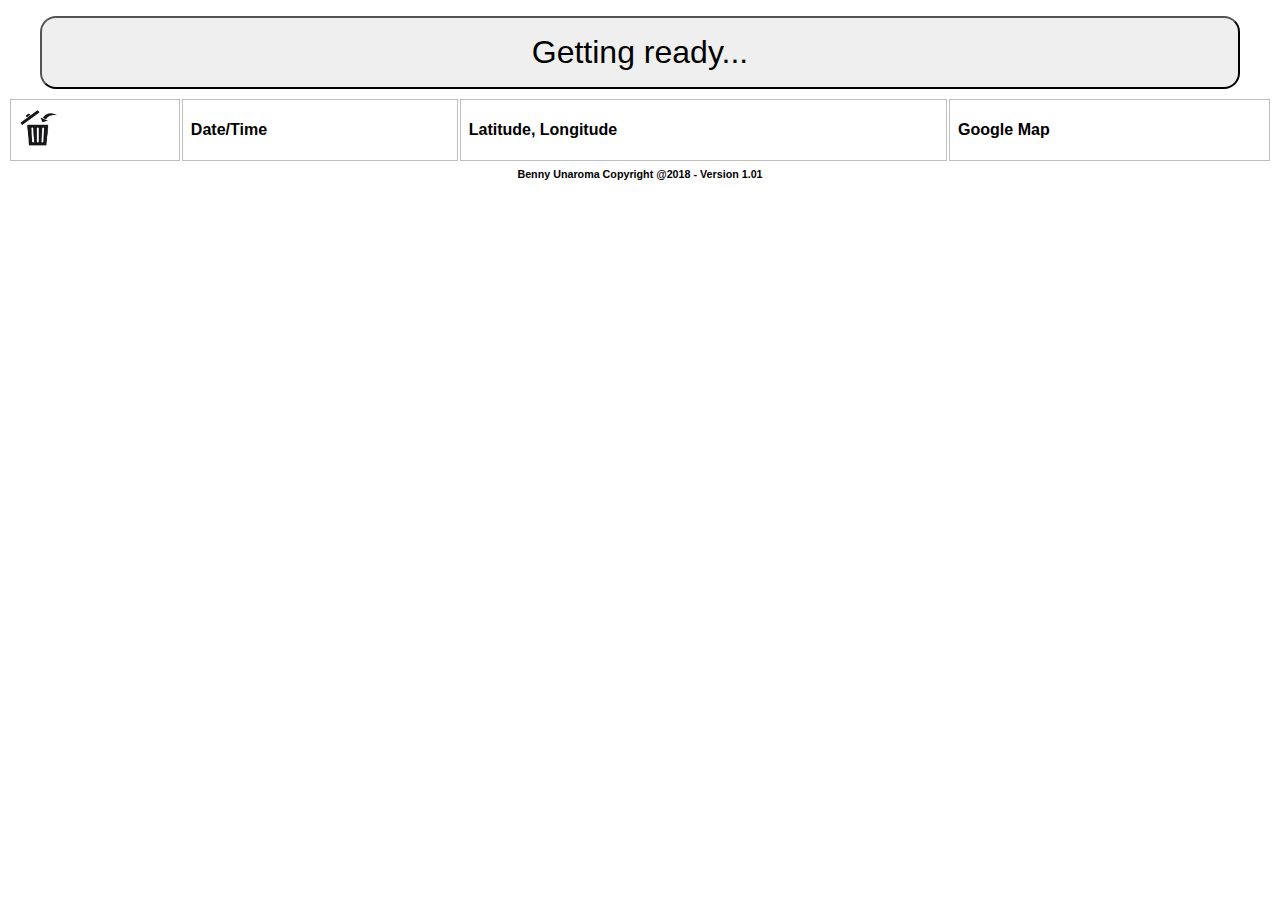
==== index.html @ ed57f383 "troubleshooting google analytic js" ====
<!DOCTYPE html><html manifest="WhereDidIPark.appcache"><head>
<script async src="https://www.googletagmanager.com/gtag/js?id=UA-114112536-1"></script>
<script>
  window.dataLayer = window.dataLayer || [];
  function gtag(){dataLayer.push(arguments);}
  gtag('js', new Date());
  gtag('config', 'UA-114112536-1');
</script><link rel="stylesheet" type="text/css" href="index.min.css"><link rel="icon" href="media/favicon.png" type="image/png" sizes="16x16"><title>Where Did I Park?</title><meta http-equiv="Cache-Control" content="no-store"><meta http-equiv="Cache-Control" content="no-cache"><meta http-equiv="Pragma" content="no-cache"><meta name="keywords" content="Where did I park?, HTML5 Offline Responsive Design"><meta name="viewport" content="width=device-width,initial-scale=1"></head><body id="app"><video autoplay id="tempVideo"></video><canvas id="tempCanvas"></canvas><audio controls autoplay id="tempAudio"><source src="media/soundCamera.ogg" type="audio/ogg"><source src="media/soundCamera.mp3" type="audio/mpeg"></audio><button id="btnSaveCurrentLocation">Getting ready...</button><table id="locationHistory" class="location-history"><thead><tr><th><img src="media/iconDelete.png" id="btnClearLocationHistory" alt="Delete All" height="40" width="40"></th><th>Date/Time</th><th>Latitude, Longitude</th><th>Google Map</th></tr></thead><tbody id="locationHistoryBody"></tbody></table><h6 id="version">Benny Unaroma Copyright @2018 - Version 1.01</h6><script src="js.min.js"></script></body></html>
---- index.min.css ----
#tempAudio,#tempCanvas,#tempVideo{display:none}*{font-family:'Franklin Gothic Medium','Arial Narrow',Arial,sans-serif}body{text-align:center}#btnSaveCurrentLocation{width:95%;font-size:2em;text-align:center;margin-top:.25em;margin-bottom:.25em;padding:.5em;border-radius:.5em}#locationHistory{width:100%;margin:auto}.location-history td,.location-history th{text-align:left;padding:.5em;border:1px solid #BEBEBE}#tempVideo,div.photo img{border-radius:.5em}div.photo,div.photo img{border-bottom:#00E 1px solid}#tempVideo{width:95%;margin:auto}#version{margin-top:.5em}#logs{width:95%;padding:.5em;color:#777}
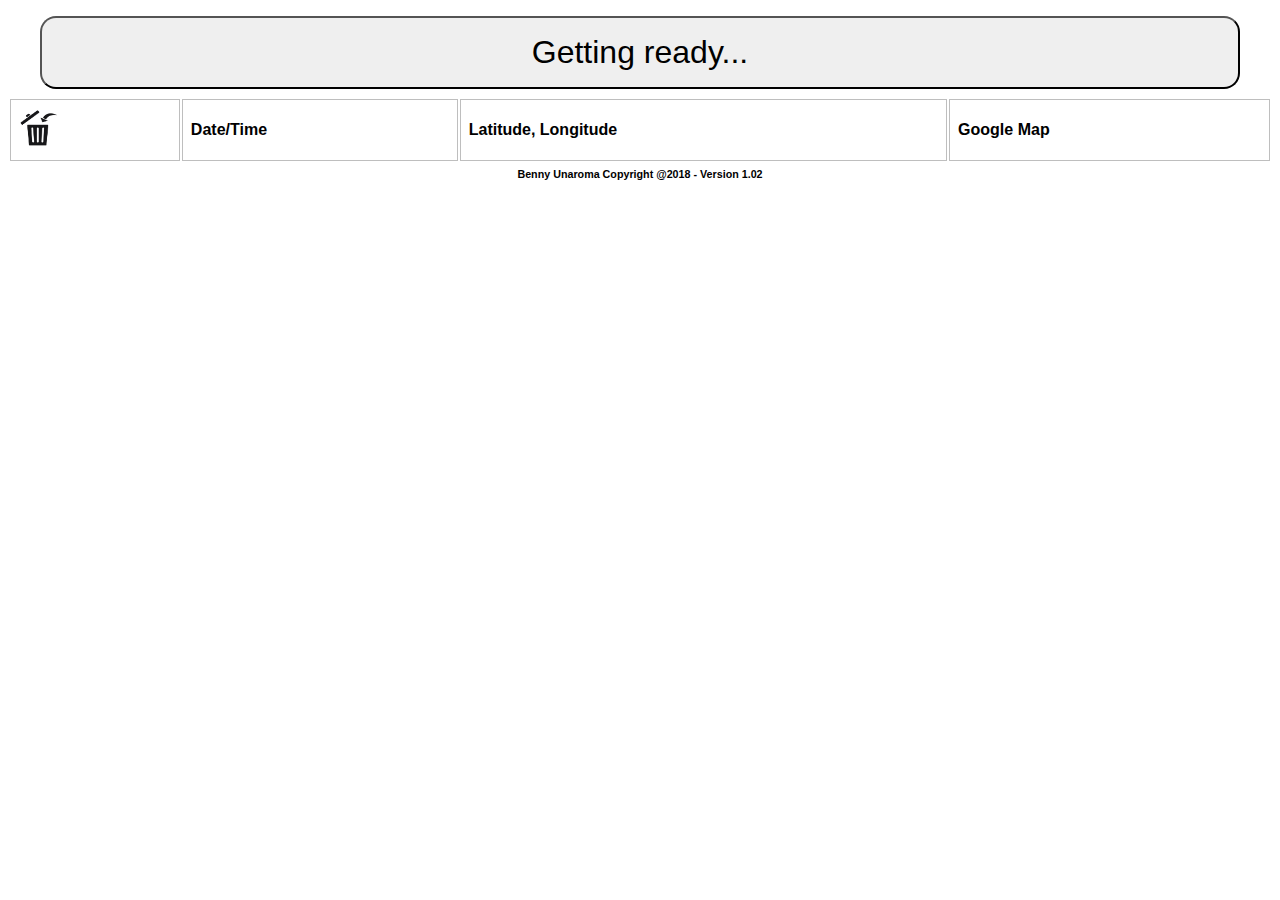
==== commit c38e86ab: "fixed version" ====
--- a/index.html
+++ b/index.html
@@ -5,4 +5,4 @@
   function gtag(){dataLayer.push(arguments);}
   gtag('js', new Date());
   gtag('config', 'UA-114112536-1');
-</script><link rel="stylesheet" type="text/css" href="index.min.css"><link rel="icon" href="media/favicon.png" type="image/png" sizes="16x16"><title>Where Did I Park?</title><meta http-equiv="Cache-Control" content="no-store"><meta http-equiv="Cache-Control" content="no-cache"><meta http-equiv="Pragma" content="no-cache"><meta name="keywords" content="Where did I park?, HTML5 Offline Responsive Design"><meta name="viewport" content="width=device-width,initial-scale=1"></head><body id="app"><video autoplay id="tempVideo"></video><canvas id="tempCanvas"></canvas><audio controls autoplay id="tempAudio"><source src="media/soundCamera.ogg" type="audio/ogg"><source src="media/soundCamera.mp3" type="audio/mpeg"></audio><button id="btnSaveCurrentLocation">Getting ready...</button><table id="locationHistory" class="location-history"><thead><tr><th><img src="media/iconDelete.png" id="btnClearLocationHistory" alt="Delete All" height="40" width="40"></th><th>Date/Time</th><th>Latitude, Longitude</th><th>Google Map</th></tr></thead><tbody id="locationHistoryBody"></tbody></table><h6 id="version">Benny Unaroma Copyright @2018 - Version 1.01</h6><script src="js.min.js"></script></body></html>+</script><link rel="stylesheet" type="text/css" href="index.min.css"><link rel="icon" href="media/favicon.png" type="image/png" sizes="16x16"><title>Where Did I Park?</title><meta http-equiv="Cache-Control" content="no-store"><meta http-equiv="Cache-Control" content="no-cache"><meta http-equiv="Pragma" content="no-cache"><meta name="keywords" content="Where did I park?, HTML5 Offline Responsive Design"><meta name="viewport" content="width=device-width,initial-scale=1"></head><body id="app"><video autoplay id="tempVideo"></video><canvas id="tempCanvas"></canvas><audio controls autoplay id="tempAudio"><source src="media/soundCamera.ogg" type="audio/ogg"><source src="media/soundCamera.mp3" type="audio/mpeg"></audio><button id="btnSaveCurrentLocation">Getting ready...</button><table id="locationHistory" class="location-history"><thead><tr><th><img src="media/iconDelete.png" id="btnClearLocationHistory" alt="Delete All" height="40" width="40"></th><th>Date/Time</th><th>Latitude, Longitude</th><th>Google Map</th></tr></thead><tbody id="locationHistoryBody"></tbody></table><h6 id="version">Benny Unaroma Copyright @2018 - Version 1.02</h6><script src="js.min.js"></script></body></html>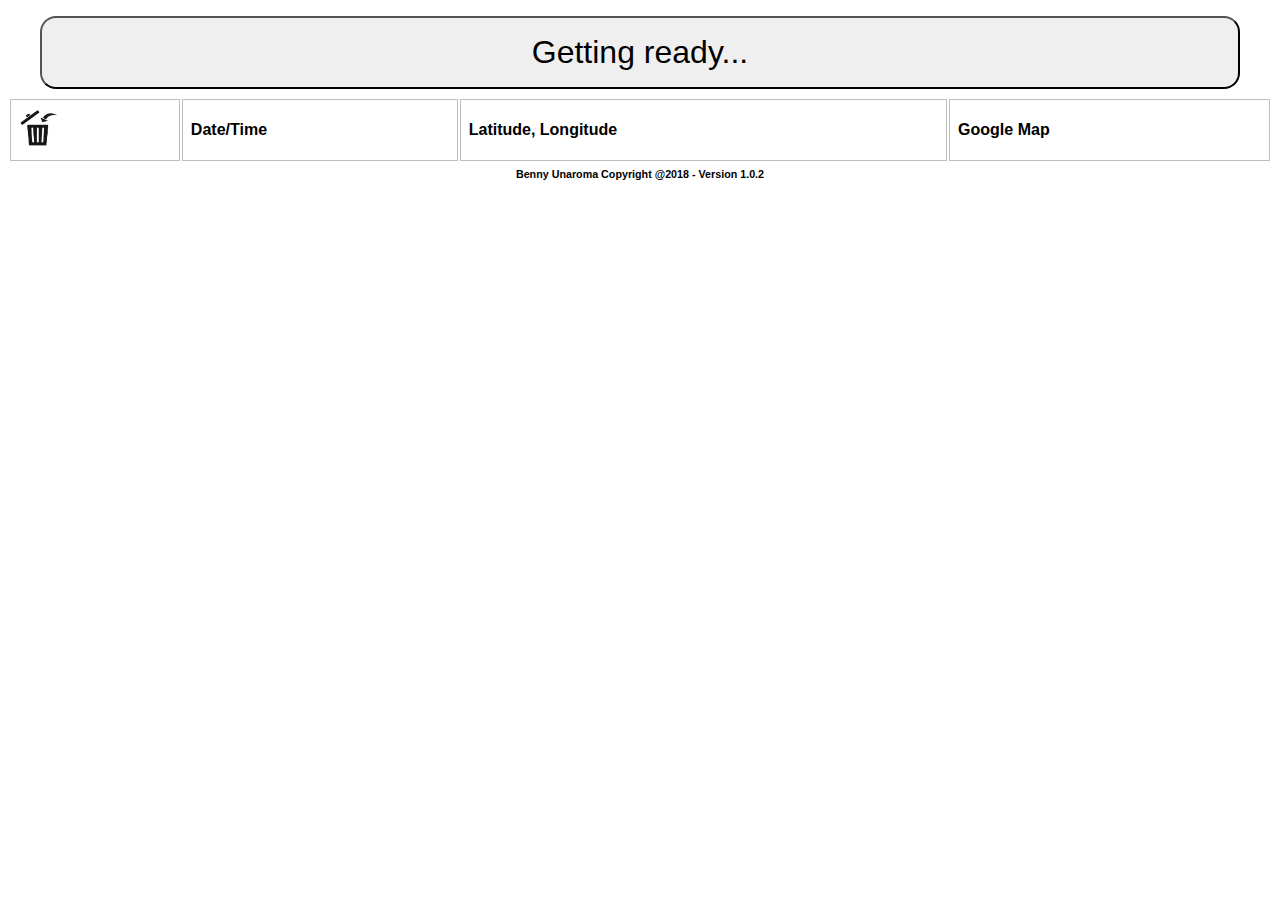
==== commit 8fbfa28a: "release 1.0.2" ====
--- a/index.html
+++ b/index.html
@@ -1,8 +1,4 @@
-<!DOCTYPE html><html manifest="WhereDidIPark.appcache"><head>
-<script async src="https://www.googletagmanager.com/gtag/js?id=UA-114112536-1"></script>
-<script>
-  window.dataLayer = window.dataLayer || [];
-  function gtag(){dataLayer.push(arguments);}
-  gtag('js', new Date());
-  gtag('config', 'UA-114112536-1');
-</script><link rel="stylesheet" type="text/css" href="index.min.css"><link rel="icon" href="media/favicon.png" type="image/png" sizes="16x16"><title>Where Did I Park?</title><meta http-equiv="Cache-Control" content="no-store"><meta http-equiv="Cache-Control" content="no-cache"><meta http-equiv="Pragma" content="no-cache"><meta name="keywords" content="Where did I park?, HTML5 Offline Responsive Design"><meta name="viewport" content="width=device-width,initial-scale=1"></head><body id="app"><video autoplay id="tempVideo"></video><canvas id="tempCanvas"></canvas><audio controls autoplay id="tempAudio"><source src="media/soundCamera.ogg" type="audio/ogg"><source src="media/soundCamera.mp3" type="audio/mpeg"></audio><button id="btnSaveCurrentLocation">Getting ready...</button><table id="locationHistory" class="location-history"><thead><tr><th><img src="media/iconDelete.png" id="btnClearLocationHistory" alt="Delete All" height="40" width="40"></th><th>Date/Time</th><th>Latitude, Longitude</th><th>Google Map</th></tr></thead><tbody id="locationHistoryBody"></tbody></table><h6 id="version">Benny Unaroma Copyright @2018 - Version 1.02</h6><script src="js.min.js"></script></body></html>+<!DOCTYPE html><html manifest="WhereDidIPark.appcache"><head><script async src="https://www.googletagmanager.com/gtag/js?id=UA-114112536-1"></script><script>window.dataLayer = window.dataLayer || [];
+        function gtag(){dataLayer.push(arguments);}
+        gtag('js', new Date());
+        gtag('config', 'UA-114112536-1');</script><link rel="stylesheet" type="text/css" href="index.min.css"><link rel="icon" href="media/favicon.png" type="image/png" sizes="16x16"><title>Where Did I Park?</title><meta http-equiv="Cache-Control" content="no-store"><meta http-equiv="Cache-Control" content="no-cache"><meta http-equiv="Pragma" content="no-cache"><meta name="keywords" content="Where did I park?, HTML5 Offline Responsive Design"><meta name="viewport" content="width=device-width,initial-scale=1"></head><body id="app"><video autoplay id="tempVideo"></video><canvas id="tempCanvas"></canvas><audio controls autoplay id="tempAudio"><source src="media/soundCamera.ogg" type="audio/ogg"><source src="media/soundCamera.mp3" type="audio/mpeg"></audio><button id="btnSaveCurrentLocation">Getting ready...</button><table id="locationHistory" class="location-history"><thead><tr><th><img src="media/iconDelete.png" id="btnClearLocationHistory" alt="Delete All" height="40" width="40"></th><th>Date/Time</th><th>Latitude, Longitude</th><th>Google Map</th></tr></thead><tbody id="locationHistoryBody"></tbody></table><h6 id="version">Benny Unaroma Copyright @2018 - Version 1.0.2</h6><script src="js.min.js"></script></body></html>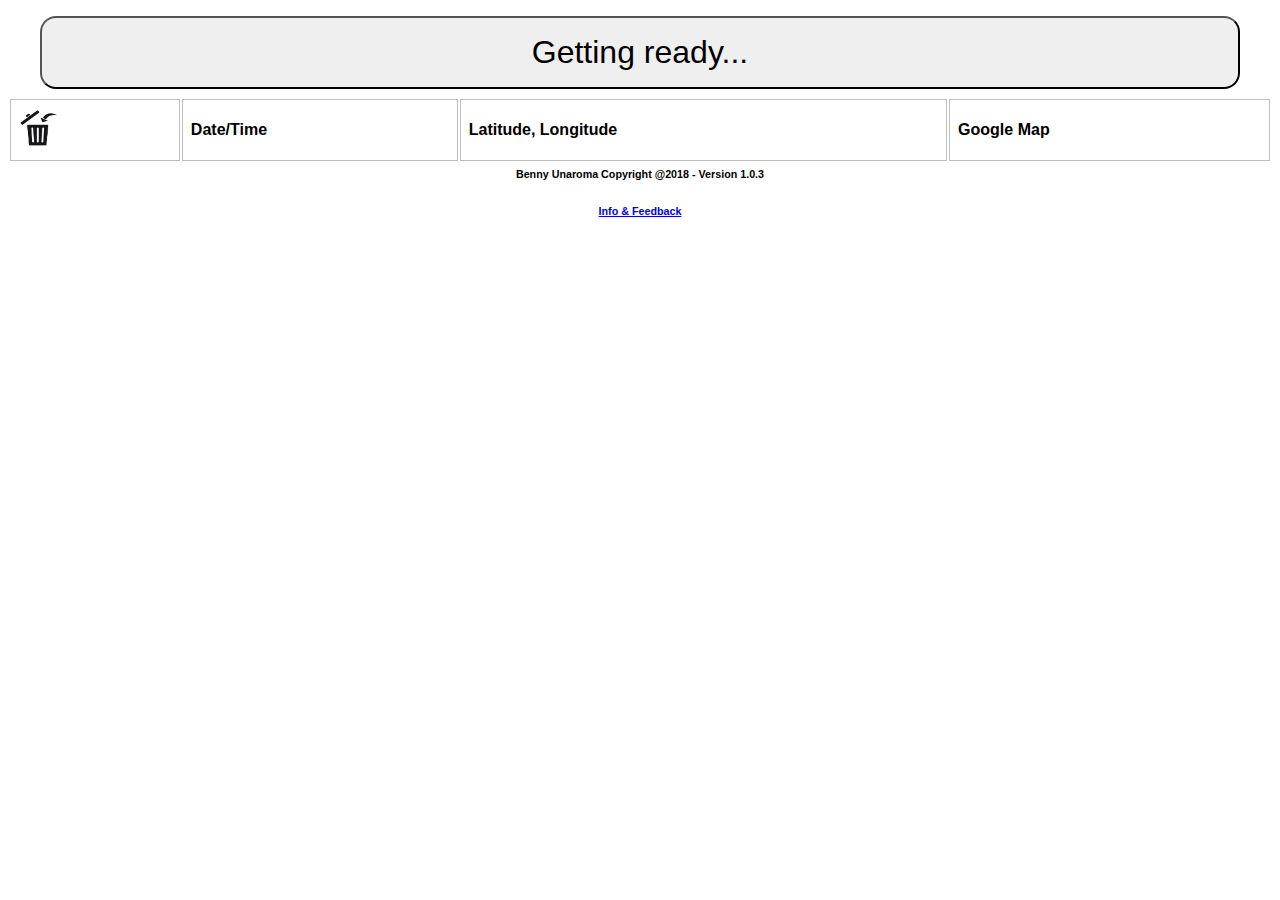
==== commit 0074e317: "added Info & Feedback link to blog" ====
--- a/index.html
+++ b/index.html
@@ -1,4 +1,4 @@
 <!DOCTYPE html><html manifest="WhereDidIPark.appcache"><head><script async src="https://www.googletagmanager.com/gtag/js?id=UA-114112536-1"></script><script>window.dataLayer = window.dataLayer || [];
         function gtag(){dataLayer.push(arguments);}
         gtag('js', new Date());
-        gtag('config', 'UA-114112536-1');</script><link rel="stylesheet" type="text/css" href="index.min.css"><link rel="icon" href="media/favicon.png" type="image/png" sizes="16x16"><title>Where Did I Park?</title><meta http-equiv="Cache-Control" content="no-store"><meta http-equiv="Cache-Control" content="no-cache"><meta http-equiv="Pragma" content="no-cache"><meta name="keywords" content="Where did I park?, HTML5 Offline Responsive Design"><meta name="viewport" content="width=device-width,initial-scale=1"></head><body id="app"><video autoplay id="tempVideo"></video><canvas id="tempCanvas"></canvas><audio controls autoplay id="tempAudio"><source src="media/soundCamera.ogg" type="audio/ogg"><source src="media/soundCamera.mp3" type="audio/mpeg"></audio><button id="btnSaveCurrentLocation">Getting ready...</button><table id="locationHistory" class="location-history"><thead><tr><th><img src="media/iconDelete.png" id="btnClearLocationHistory" alt="Delete All" height="40" width="40"></th><th>Date/Time</th><th>Latitude, Longitude</th><th>Google Map</th></tr></thead><tbody id="locationHistoryBody"></tbody></table><h6 id="version">Benny Unaroma Copyright @2018 - Version 1.0.2</h6><script src="js.min.js"></script></body></html>+        gtag('config', 'UA-114112536-1');</script><link rel="stylesheet" type="text/css" href="index.min.css"><link rel="icon" href="media/favicon.png" type="image/png" sizes="16x16"><title>Where Did I Park?</title><meta http-equiv="Cache-Control" content="no-store"><meta http-equiv="Cache-Control" content="no-cache"><meta http-equiv="Pragma" content="no-cache"><meta name="keywords" content="Where did I park?, HTML5 Offline Responsive Design"><meta name="viewport" content="width=device-width,initial-scale=1"></head><body id="app"><video autoplay id="tempVideo"></video><canvas id="tempCanvas"></canvas><audio controls autoplay id="tempAudio"><source src="media/soundCamera.ogg" type="audio/ogg"><source src="media/soundCamera.mp3" type="audio/mpeg"></audio><button id="btnSaveCurrentLocation">Getting ready...</button><table id="locationHistory" class="location-history"><thead><tr><th><img src="media/iconDelete.png" id="btnClearLocationHistory" alt="Delete All" height="40" width="40"></th><th>Date/Time</th><th>Latitude, Longitude</th><th>Google Map</th></tr></thead><tbody id="locationHistoryBody"></tbody></table><h6 id="version">Benny Unaroma Copyright @2018 - Version 1.0.3</h6><h6><a href="https://askbenfirst.blogspot.com.au/2018/02/where-did-i-park-html5-application-for.html" target="blank">Info &amp; Feedback</a></h6><script src="js.min.js"></script></body></html>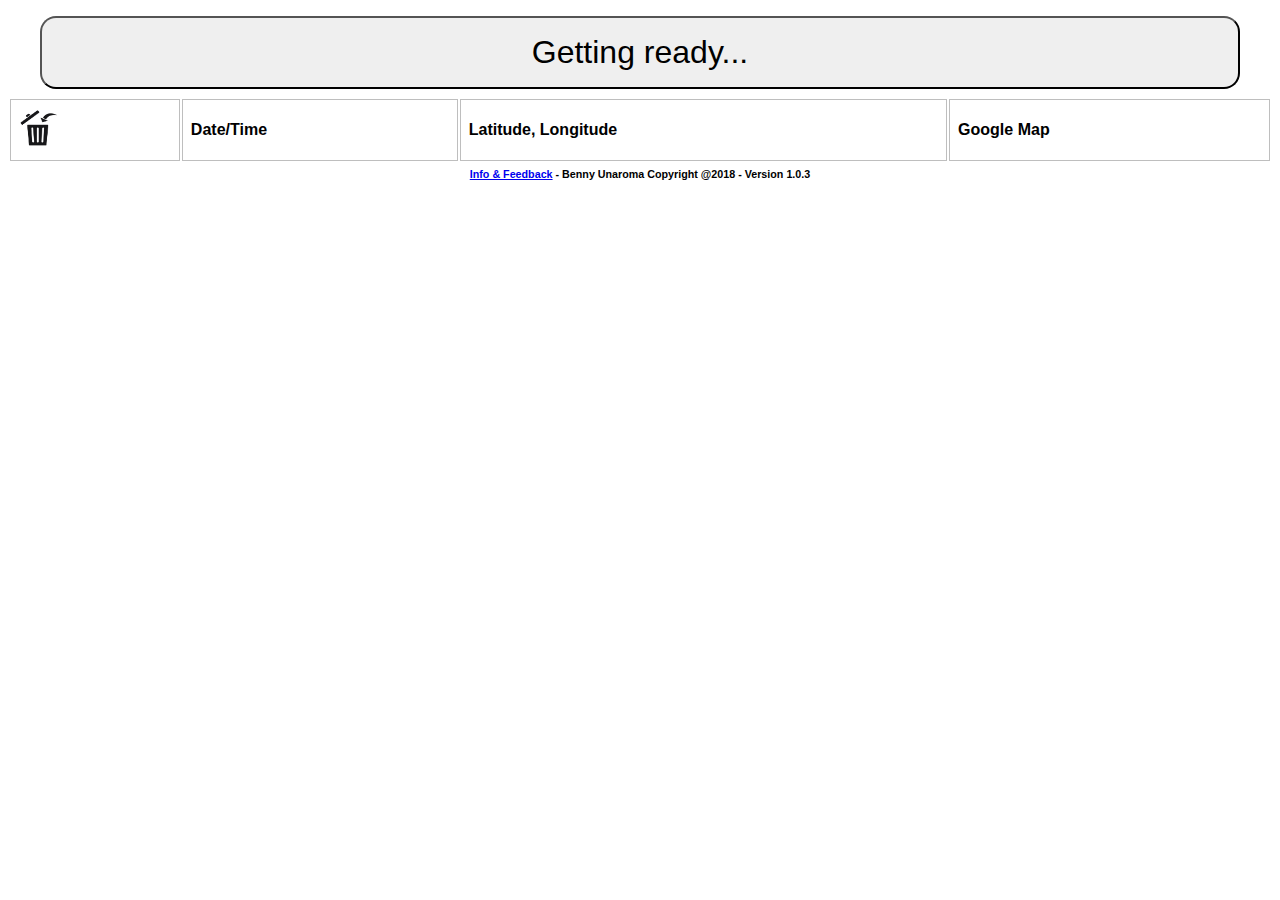
==== commit 02ab1fb4: "move Info and Feedback link" ====
--- a/index.html
+++ b/index.html
@@ -1,4 +1,4 @@
 <!DOCTYPE html><html manifest="WhereDidIPark.appcache"><head><script async src="https://www.googletagmanager.com/gtag/js?id=UA-114112536-1"></script><script>window.dataLayer = window.dataLayer || [];
         function gtag(){dataLayer.push(arguments);}
         gtag('js', new Date());
-        gtag('config', 'UA-114112536-1');</script><link rel="stylesheet" type="text/css" href="index.min.css"><link rel="icon" href="media/favicon.png" type="image/png" sizes="16x16"><title>Where Did I Park?</title><meta http-equiv="Cache-Control" content="no-store"><meta http-equiv="Cache-Control" content="no-cache"><meta http-equiv="Pragma" content="no-cache"><meta name="keywords" content="Where did I park?, HTML5 Offline Responsive Design"><meta name="viewport" content="width=device-width,initial-scale=1"></head><body id="app"><video autoplay id="tempVideo"></video><canvas id="tempCanvas"></canvas><audio controls autoplay id="tempAudio"><source src="media/soundCamera.ogg" type="audio/ogg"><source src="media/soundCamera.mp3" type="audio/mpeg"></audio><button id="btnSaveCurrentLocation">Getting ready...</button><table id="locationHistory" class="location-history"><thead><tr><th><img src="media/iconDelete.png" id="btnClearLocationHistory" alt="Delete All" height="40" width="40"></th><th>Date/Time</th><th>Latitude, Longitude</th><th>Google Map</th></tr></thead><tbody id="locationHistoryBody"></tbody></table><h6 id="version">Benny Unaroma Copyright @2018 - Version 1.0.3</h6><h6><a href="https://askbenfirst.blogspot.com.au/2018/02/where-did-i-park-html5-application-for.html" target="blank">Info &amp; Feedback</a></h6><script src="js.min.js"></script></body></html>+        gtag('config', 'UA-114112536-1');</script><link rel="stylesheet" type="text/css" href="index.min.css"><link rel="icon" href="media/favicon.png" type="image/png" sizes="16x16"><title>Where Did I Park?</title><meta http-equiv="Cache-Control" content="no-store"><meta http-equiv="Cache-Control" content="no-cache"><meta http-equiv="Pragma" content="no-cache"><meta name="keywords" content="Where did I park?, HTML5 Offline Responsive Design"><meta name="viewport" content="width=device-width,initial-scale=1"></head><body id="app"><video autoplay id="tempVideo"></video><canvas id="tempCanvas"></canvas><audio controls autoplay id="tempAudio"><source src="media/soundCamera.ogg" type="audio/ogg"><source src="media/soundCamera.mp3" type="audio/mpeg"></audio><button id="btnSaveCurrentLocation">Getting ready...</button><table id="locationHistory" class="location-history"><thead><tr><th><img src="media/iconDelete.png" id="btnClearLocationHistory" alt="Delete All" height="40" width="40"></th><th>Date/Time</th><th>Latitude, Longitude</th><th>Google Map</th></tr></thead><tbody id="locationHistoryBody"></tbody></table><h6 id="version"><a href="https://askbenfirst.blogspot.com.au/2018/02/where-did-i-park-html5-application-for.html" target="blank">Info &amp; Feedback</a> - Benny Unaroma Copyright @2018 - Version 1.0.3</h6><script src="js.min.js"></script></body></html>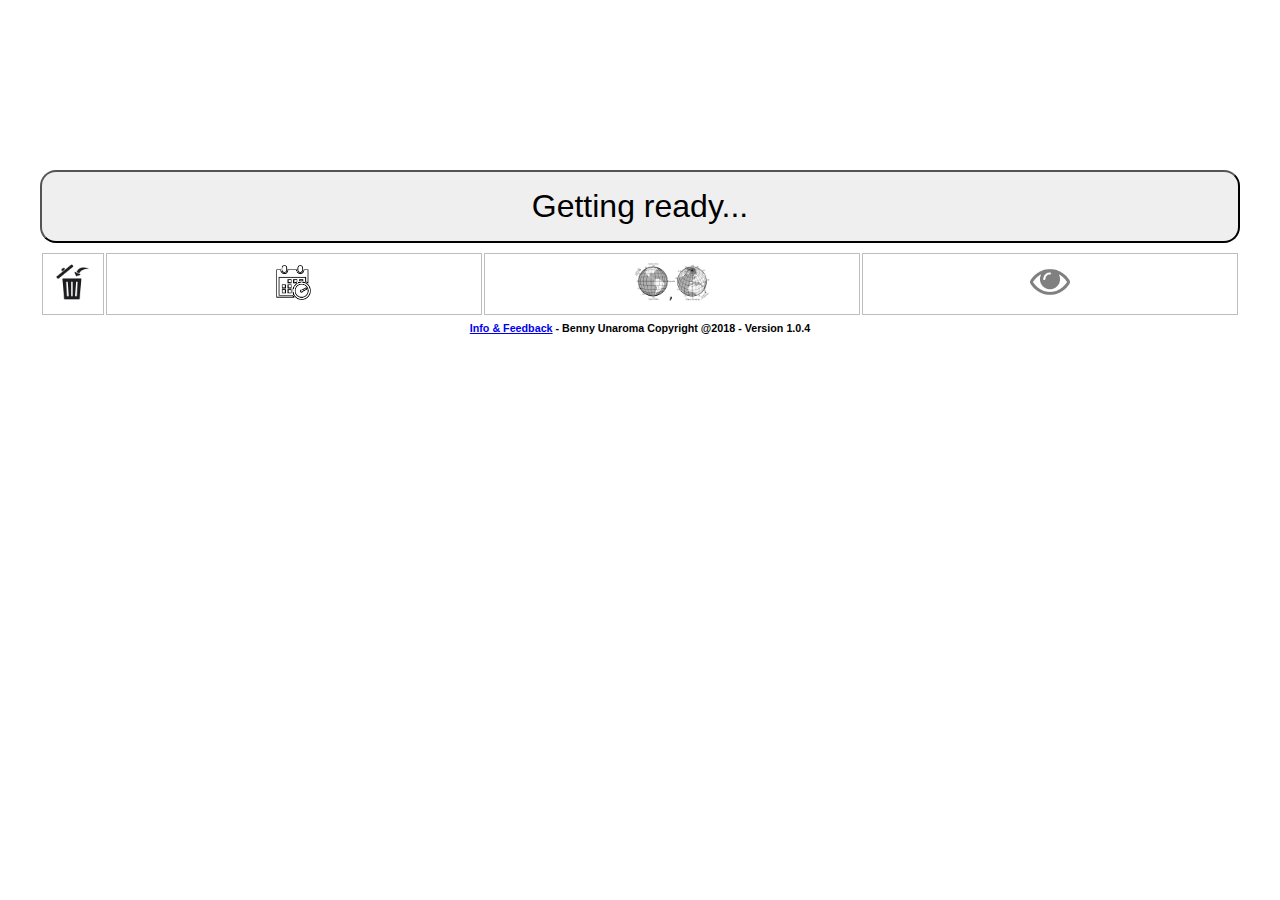
==== commit 6674a01f: "release 1.0.4 - support multilingual and iPhone" ====
--- a/index.html
+++ b/index.html
@@ -1,4 +1 @@
-<!DOCTYPE html><html manifest="WhereDidIPark.appcache"><head><script async src="https://www.googletagmanager.com/gtag/js?id=UA-114112536-1"></script><script>window.dataLayer = window.dataLayer || [];
-        function gtag(){dataLayer.push(arguments);}
-        gtag('js', new Date());
-        gtag('config', 'UA-114112536-1');</script><link rel="stylesheet" type="text/css" href="index.min.css"><link rel="icon" href="media/favicon.png" type="image/png" sizes="16x16"><title>Where Did I Park?</title><meta http-equiv="Cache-Control" content="no-store"><meta http-equiv="Cache-Control" content="no-cache"><meta http-equiv="Pragma" content="no-cache"><meta name="keywords" content="Where did I park?, HTML5 Offline Responsive Design"><meta name="viewport" content="width=device-width,initial-scale=1"></head><body id="app"><video autoplay id="tempVideo"></video><canvas id="tempCanvas"></canvas><audio controls autoplay id="tempAudio"><source src="media/soundCamera.ogg" type="audio/ogg"><source src="media/soundCamera.mp3" type="audio/mpeg"></audio><button id="btnSaveCurrentLocation">Getting ready...</button><table id="locationHistory" class="location-history"><thead><tr><th><img src="media/iconDelete.png" id="btnClearLocationHistory" alt="Delete All" height="40" width="40"></th><th>Date/Time</th><th>Latitude, Longitude</th><th>Google Map</th></tr></thead><tbody id="locationHistoryBody"></tbody></table><h6 id="version"><a href="https://askbenfirst.blogspot.com.au/2018/02/where-did-i-park-html5-application-for.html" target="blank">Info &amp; Feedback</a> - Benny Unaroma Copyright @2018 - Version 1.0.3</h6><script src="js.min.js"></script></body></html>+<!DOCTYPE html><html manifest="WhereDidIPark.appcache"><head><script async src="https://www.googletagmanager.com/gtag/js?id=UA-114112536-1"></script><script src="ganal.js"></script><link rel="stylesheet" type="text/css" href="index.min.css"><link rel="icon" href="media/favicon.png" type="image/png" sizes="16x16"><title>Where Did I Park?</title><!--ensure no-caching if not offline for Chrome, IE, Firefox--><meta http-equiv="Cache-Control" content="no-store"><meta http-equiv="Cache-Control" content="no-cache"><meta http-equiv="Pragma" content="no-cache"><!--for search engine--><meta name="keywords" content="Where did I park?, HTML5 Offline Responsive Design"><!--quick fix for tablet/phone rendering utilising full width and proportional control size--><meta name="viewport" content="width=device-width,initial-scale=1"></head><body id="app"><video autoplay playsinline id="tempVideo"></video><canvas id="tempCanvas"></canvas><audio controls autoplay id="tempAudio"><source src="media/soundCamera.ogg" type="audio/ogg"><source src="media/soundCamera.mp3" type="audio/mpeg"></audio><button id="btnSaveCurrentLocation">Getting ready...</button><table id="locationHistory" class="location-history"><thead><tr><th class="center no-lrpadding width60px"><img src="media/iconDelete.png" alt="Delete All" height="40" id="btnClearLocationHistory"></th><th class="center no-lrpadding"><img src="media/iconDateTime.png" alt="Local Date &amp; Time" height="35"></th><th class="center no-lrpadding"><img src="media/iconLatLong.png" alt="Latitude, Longitude" height="40"></th><th class="center no-lrpadding"><img src="media/iconEye.png" alt="Surrounding Photo" height="40"></th></tr></thead><tbody id="locationHistoryBody"></tbody></table><h6 id="version"><a id="InfoAndFeedback" href="https://askbenfirst.blogspot.com.au/2018/02/where-did-i-park-html5-application-for.html">Info &amp; Feedback</a> - Benny Unaroma <span id="Copyright2008">Copyright @2018</span> - Version 1.0.4</h6><script src="js.min.js"></script></body></html>--- a/index.min.css
+++ b/index.min.css
@@ -1 +1 @@
-#tempAudio,#tempCanvas,#tempVideo{display:none}*{font-family:'Franklin Gothic Medium','Arial Narrow',Arial,sans-serif}body{text-align:center}#btnSaveCurrentLocation{width:95%;font-size:2em;text-align:center;margin-top:.25em;margin-bottom:.25em;padding:.5em;border-radius:.5em}#locationHistory{width:100%;margin:auto}.location-history td,.location-history th{text-align:left;padding:.5em;border:1px solid #BEBEBE}#tempVideo,div.photo img{border-radius:.5em}div.photo,div.photo img{border-bottom:#00E 1px solid}#tempVideo{width:95%;margin:auto}#version{margin-top:.5em}#logs{width:95%;padding:.5em;color:#777}+*{font-family:'Franklin Gothic Medium','Arial Narrow',Arial,sans-serif}body{text-align:center}#btnSaveCurrentLocation{width:95%;font-size:2em;text-align:center;margin-top:.25em;margin-bottom:.25em;padding:.5em;border-radius:.5em}#locationHistory{width:95%;table-layout:fixed;margin:auto}.location-history td,.location-history th{text-align:left;padding:.5em;border:1px solid #BEBEBE}#tempVideo,img.photo{border-radius:.5em}td.breakword{word-wrap:break-word}td.center,th.center{text-align:center}th.no-lrpadding{padding-left:0;padding-right:0}th.width60px{width:60px}#tempVideo{width:95%;margin:auto}#tempAudio,#tempCanvas{display:none}#version{margin-top:.5em}#logs{width:95%;padding:.5em;color:#777}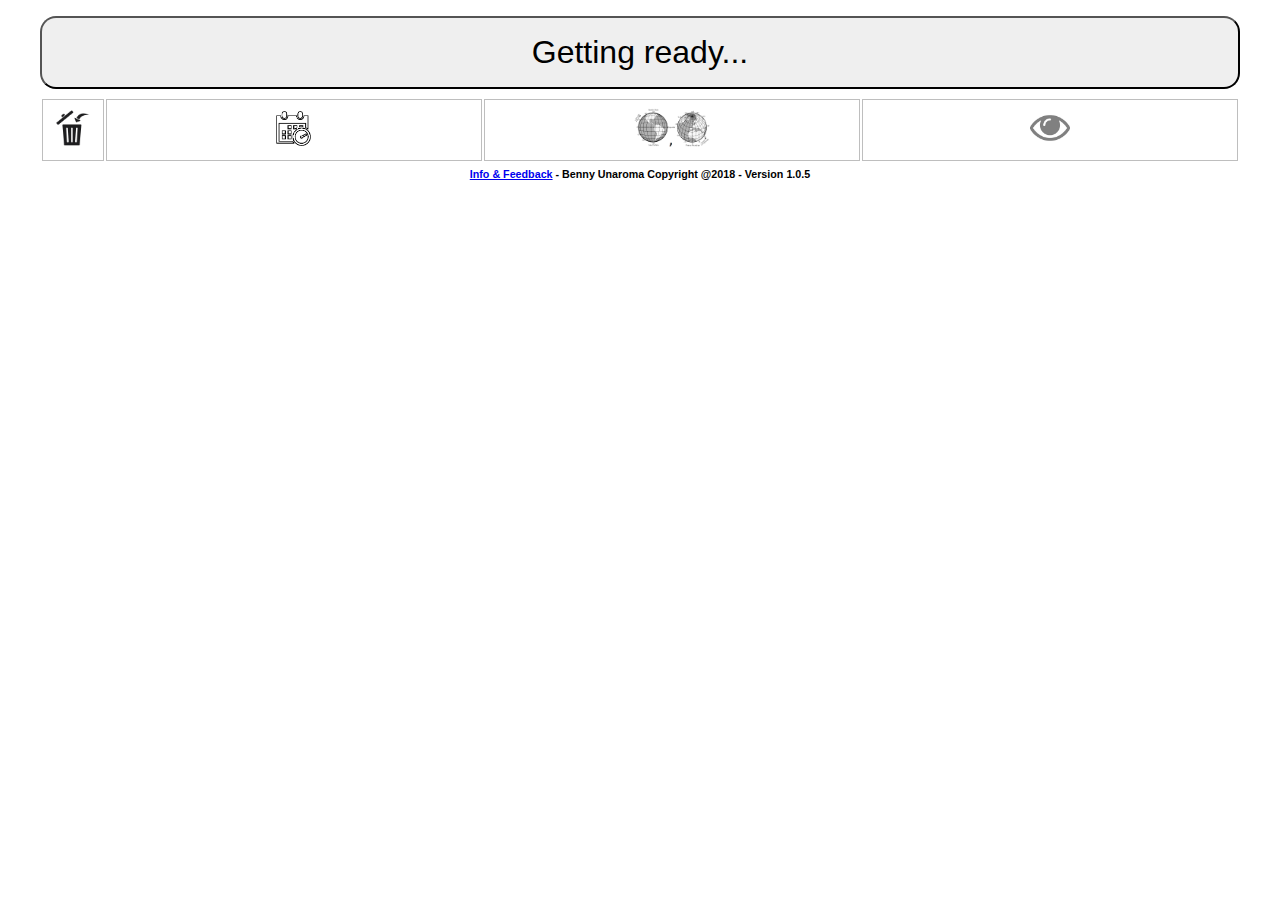
==== commit dbf2f037: "release 1.0.5 - hide video if blocked and also fixed window title" ====
--- a/index.html
+++ b/index.html
@@ -1 +1 @@
-<!DOCTYPE html><html manifest="WhereDidIPark.appcache"><head><script async src="https://www.googletagmanager.com/gtag/js?id=UA-114112536-1"></script><script src="ganal.js"></script><link rel="stylesheet" type="text/css" href="index.min.css"><link rel="icon" href="media/favicon.png" type="image/png" sizes="16x16"><title>Where Did I Park?</title><!--ensure no-caching if not offline for Chrome, IE, Firefox--><meta http-equiv="Cache-Control" content="no-store"><meta http-equiv="Cache-Control" content="no-cache"><meta http-equiv="Pragma" content="no-cache"><!--for search engine--><meta name="keywords" content="Where did I park?, HTML5 Offline Responsive Design"><!--quick fix for tablet/phone rendering utilising full width and proportional control size--><meta name="viewport" content="width=device-width,initial-scale=1"></head><body id="app"><video autoplay playsinline id="tempVideo"></video><canvas id="tempCanvas"></canvas><audio controls autoplay id="tempAudio"><source src="media/soundCamera.ogg" type="audio/ogg"><source src="media/soundCamera.mp3" type="audio/mpeg"></audio><button id="btnSaveCurrentLocation">Getting ready...</button><table id="locationHistory" class="location-history"><thead><tr><th class="center no-lrpadding width60px"><img src="media/iconDelete.png" alt="Delete All" height="40" id="btnClearLocationHistory"></th><th class="center no-lrpadding"><img src="media/iconDateTime.png" alt="Local Date &amp; Time" height="35"></th><th class="center no-lrpadding"><img src="media/iconLatLong.png" alt="Latitude, Longitude" height="40"></th><th class="center no-lrpadding"><img src="media/iconEye.png" alt="Surrounding Photo" height="40"></th></tr></thead><tbody id="locationHistoryBody"></tbody></table><h6 id="version"><a id="InfoAndFeedback" href="https://askbenfirst.blogspot.com.au/2018/02/where-did-i-park-html5-application-for.html">Info &amp; Feedback</a> - Benny Unaroma <span id="Copyright2008">Copyright @2018</span> - Version 1.0.4</h6><script src="js.min.js"></script></body></html>+<!DOCTYPE html><html manifest="WhereDidIPark.appcache"><head><script async src="https://www.googletagmanager.com/gtag/js?id=UA-114112536-1"></script><script src="ganal.js"></script><link rel="stylesheet" type="text/css" href="index.min.css"><link rel="icon" href="media/favicon.png" type="image/png" sizes="16x16"><title>Where Did I Park?</title><meta http-equiv="Cache-Control" content="no-store"><meta http-equiv="Cache-Control" content="no-cache"><meta http-equiv="Pragma" content="no-cache"><meta name="keywords" content="Where did I park?, HTML5 Offline Responsive Design"><meta name="viewport" content="width=device-width,initial-scale=1"></head><body id="app"><video autoplay playsinline id="tempVideo"></video><canvas id="tempCanvas"></canvas><audio controls autoplay id="tempAudio"><source src="media/soundCamera.ogg" type="audio/ogg"><source src="media/soundCamera.mp3" type="audio/mpeg"></audio><button id="btnSaveCurrentLocation">Getting ready...</button><table id="locationHistory" class="location-history"><thead><tr><th class="center no-lrpadding width60px"><img src="media/iconDelete.png" alt="Delete All" height="40" id="btnClearLocationHistory"></th><th class="center no-lrpadding"><img src="media/iconDateTime.png" alt="Local Date &amp; Time" height="35"></th><th class="center no-lrpadding"><img src="media/iconLatLong.png" alt="Latitude, Longitude" height="40"></th><th class="center no-lrpadding"><img src="media/iconEye.png" alt="Surrounding Photo" height="40"></th></tr></thead><tbody id="locationHistoryBody"></tbody></table><h6 id="version"><a id="InfoAndFeedback" href="https://askbenfirst.blogspot.com.au/2018/02/where-did-i-park-html5-application-for.html">Info &amp; Feedback</a> - Benny Unaroma <span id="Copyright2008">Copyright @2018</span> - Version 1.0.5</h6><script src="js.min.js"></script></body></html>--- a/index.min.css
+++ b/index.min.css
@@ -1 +1 @@
-*{font-family:'Franklin Gothic Medium','Arial Narrow',Arial,sans-serif}body{text-align:center}#btnSaveCurrentLocation{width:95%;font-size:2em;text-align:center;margin-top:.25em;margin-bottom:.25em;padding:.5em;border-radius:.5em}#locationHistory{width:95%;table-layout:fixed;margin:auto}.location-history td,.location-history th{text-align:left;padding:.5em;border:1px solid #BEBEBE}#tempVideo,img.photo{border-radius:.5em}td.breakword{word-wrap:break-word}td.center,th.center{text-align:center}th.no-lrpadding{padding-left:0;padding-right:0}th.width60px{width:60px}#tempVideo{width:95%;margin:auto}#tempAudio,#tempCanvas{display:none}#version{margin-top:.5em}#logs{width:95%;padding:.5em;color:#777}+#tempAudio,#tempCanvas,#tempVideo{display:none}*{font-family:'Franklin Gothic Medium','Arial Narrow',Arial,sans-serif}body{text-align:center}#btnSaveCurrentLocation{width:95%;font-size:2em;text-align:center;margin-top:.25em;margin-bottom:.25em;padding:.5em;border-radius:.5em}#locationHistory{width:95%;table-layout:fixed;margin:auto}.location-history td,.location-history th{text-align:left;padding:.5em;border:1px solid #BEBEBE}#tempVideo,img.photo{border-radius:.5em}td.breakword{word-wrap:break-word}td.center,th.center{text-align:center}th.no-lrpadding{padding-left:0;padding-right:0}th.width60px{width:60px}#tempVideo{width:95%;margin:auto}#version{margin-top:.5em}#logs{width:95%;padding:.5em;color:#777}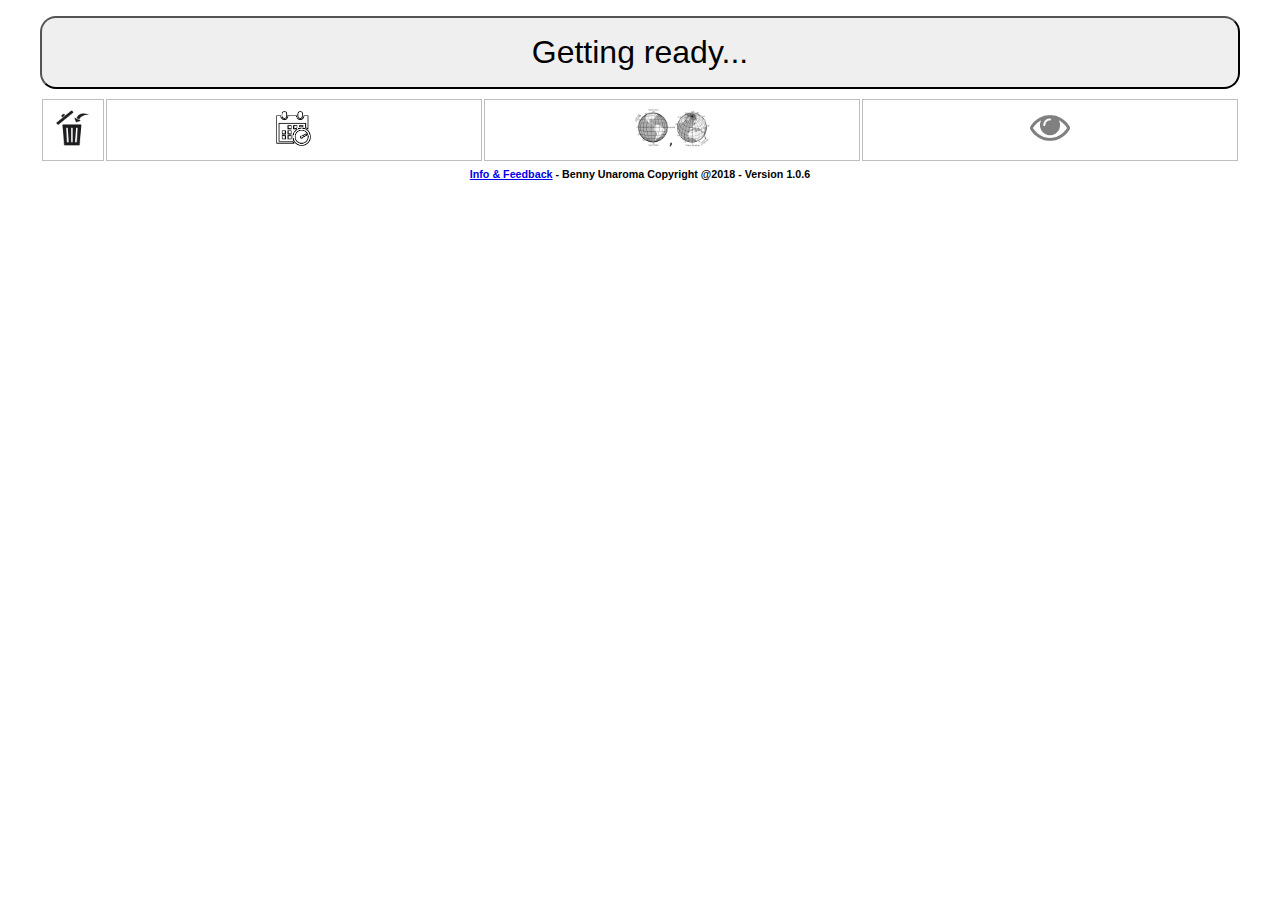
==== commit 0904e16d: "Release 1.0.6 - support Samsung Browser rear camera" ====
--- a/index.html
+++ b/index.html
@@ -1 +1 @@
-<!DOCTYPE html><html manifest="WhereDidIPark.appcache"><head><script async src="https://www.googletagmanager.com/gtag/js?id=UA-114112536-1"></script><script src="ganal.js"></script><link rel="stylesheet" type="text/css" href="index.min.css"><link rel="icon" href="media/favicon.png" type="image/png" sizes="16x16"><title>Where Did I Park?</title><meta http-equiv="Cache-Control" content="no-store"><meta http-equiv="Cache-Control" content="no-cache"><meta http-equiv="Pragma" content="no-cache"><meta name="keywords" content="Where did I park?, HTML5 Offline Responsive Design"><meta name="viewport" content="width=device-width,initial-scale=1"></head><body id="app"><video autoplay playsinline id="tempVideo"></video><canvas id="tempCanvas"></canvas><audio controls autoplay id="tempAudio"><source src="media/soundCamera.ogg" type="audio/ogg"><source src="media/soundCamera.mp3" type="audio/mpeg"></audio><button id="btnSaveCurrentLocation">Getting ready...</button><table id="locationHistory" class="location-history"><thead><tr><th class="center no-lrpadding width60px"><img src="media/iconDelete.png" alt="Delete All" height="40" id="btnClearLocationHistory"></th><th class="center no-lrpadding"><img src="media/iconDateTime.png" alt="Local Date &amp; Time" height="35"></th><th class="center no-lrpadding"><img src="media/iconLatLong.png" alt="Latitude, Longitude" height="40"></th><th class="center no-lrpadding"><img src="media/iconEye.png" alt="Surrounding Photo" height="40"></th></tr></thead><tbody id="locationHistoryBody"></tbody></table><h6 id="version"><a id="InfoAndFeedback" href="https://askbenfirst.blogspot.com.au/2018/02/where-did-i-park-html5-application-for.html">Info &amp; Feedback</a> - Benny Unaroma <span id="Copyright2008">Copyright @2018</span> - Version 1.0.5</h6><script src="js.min.js"></script></body></html>+<!DOCTYPE html><html manifest="WhereDidIPark.appcache"><head><script async src="https://www.googletagmanager.com/gtag/js?id=UA-114112536-1"></script><script src="ganal.js"></script><link rel="stylesheet" type="text/css" href="index.min.css"><link rel="icon" href="media/favicon.png" type="image/png" sizes="16x16"><title>Where Did I Park?</title><meta http-equiv="Cache-Control" content="no-store"><meta http-equiv="Cache-Control" content="no-cache"><meta http-equiv="Pragma" content="no-cache"><meta name="keywords" content="Where did I park?, HTML5 Offline Responsive Design"><meta name="viewport" content="width=device-width,initial-scale=1"></head><body id="app"><video autoplay playsinline id="tempVideo"></video><canvas id="tempCanvas"></canvas><audio controls autoplay id="tempAudio"><source src="media/soundCamera.ogg" type="audio/ogg"><source src="media/soundCamera.mp3" type="audio/mpeg"></audio><button id="btnSaveCurrentLocation">Getting ready...</button><table id="locationHistory" class="location-history"><thead><tr><th class="center no-lrpadding width60px"><img src="media/iconDelete.png" alt="Delete All" height="40" id="btnClearLocationHistory"></th><th class="center no-lrpadding"><img src="media/iconDateTime.png" alt="Local Date &amp; Time" height="35"></th><th class="center no-lrpadding"><img src="media/iconLatLong.png" alt="Latitude, Longitude" height="40"></th><th class="center no-lrpadding"><img src="media/iconEye.png" alt="Surrounding Photo" height="40"></th></tr></thead><tbody id="locationHistoryBody"></tbody></table><h6 id="version"><a id="InfoAndFeedback" href="https://askbenfirst.blogspot.com.au/2018/02/where-did-i-park-html5-application-for.html">Info &amp; Feedback</a> - Benny Unaroma <span id="Copyright2008">Copyright @2018</span> - Version 1.0.6</h6><script src="js.min.js"></script></body></html>